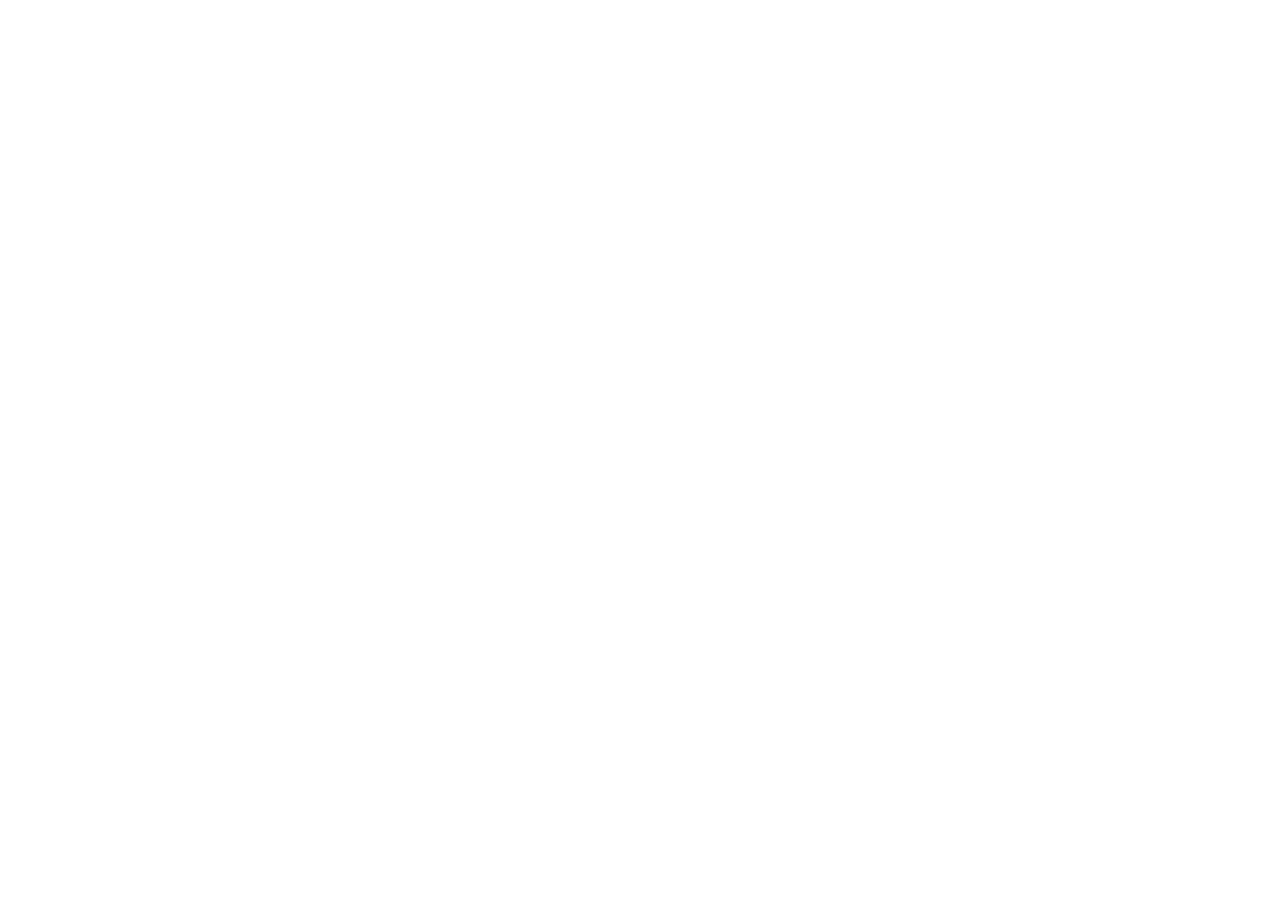
==== js_course_4_lesson_1/index.html @ e209bb3d "Initial commit" ====
<!DOCTYPE html>
<html lang="en">
<head>
    <meta charset="UTF-8">
    <title>Albums</title>
    <link href="https://cdn.jsdelivr.net/npm/bootstrap@5.0.2/dist/css/bootstrap.min.css" rel="stylesheet">
</head>
<body>

    <div class="container" id="albumListDiv"></div>

</body>
<script src="https://cdn.jsdelivr.net/npm/bootstrap@5.0.2/dist/js/bootstrap.bundle.min.js"></script>

<script src="js/albums.js"></script>
<script>

    /*Element for the Albums render*/
    const albumListDiv = document.getElementById('albumListDiv');

    /*Init class Albums, get the list of all albums and render them*/
    const albums = new Albums();

    albums.getAlbums()
          .then(
                (data) => {
                    albums.renderAlbums(data,albumListDiv);
                }
          )
          .catch(e => console.error(e));

</script>
</html>
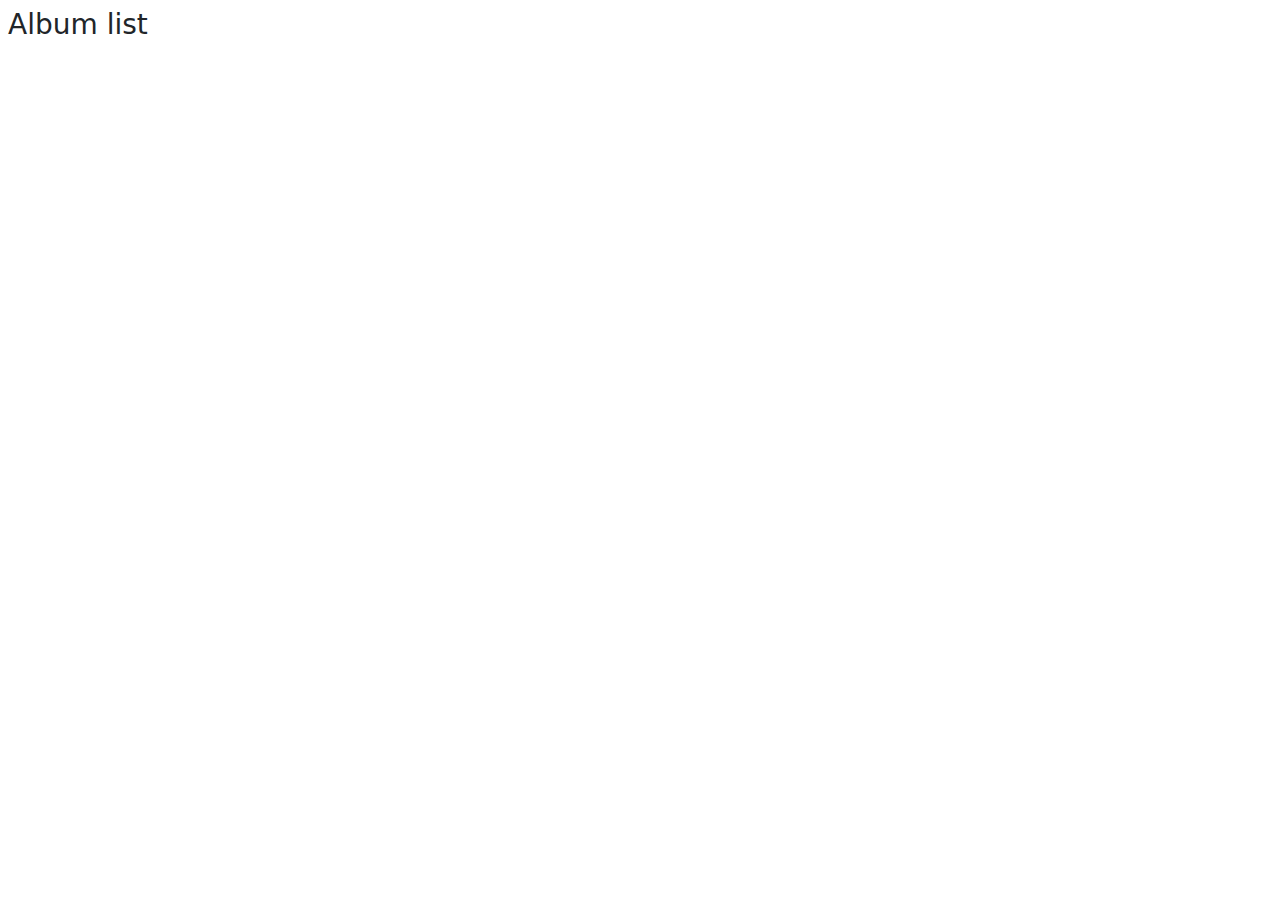
==== commit ef587a84: "Index.html styles" ====
--- a/js_course_4_lesson_1/index.html
+++ b/js_course_4_lesson_1/index.html
@@ -1,33 +1,34 @@
 <!DOCTYPE html>
 <html lang="en">
-<head>
-    <meta charset="UTF-8">
-    <title>Albums</title>
-    <link href="https://cdn.jsdelivr.net/npm/bootstrap@5.0.2/dist/css/bootstrap.min.css" rel="stylesheet">
-</head>
-<body>
+    <head>
+        <meta charset="UTF-8">
+        <title>Albums</title>
+        <link href="https://cdn.jsdelivr.net/npm/bootstrap@5.0.2/dist/css/bootstrap.min.css" rel="stylesheet">
+    </head>
+    <body>
+        <section class="m-2">
+            <h3>Album list</h3>
+            <div class="container" id="albumListDiv"></div>
+        </section>
+        <script src="https://cdn.jsdelivr.net/npm/bootstrap@5.0.2/dist/js/bootstrap.bundle.min.js"></script>
 
-    <div class="container" id="albumListDiv"></div>
+        <script src="js/albums.js"></script>
+        <script>
 
-</body>
-<script src="https://cdn.jsdelivr.net/npm/bootstrap@5.0.2/dist/js/bootstrap.bundle.min.js"></script>
+            /*Element for the Albums render*/
+            const albumListDiv = document.getElementById('albumListDiv');
 
-<script src="js/albums.js"></script>
-<script>
+            /*Init class Albums, get the list of all albums and render them*/
+            const albums = new Albums();
 
-    /*Element for the Albums render*/
-    const albumListDiv = document.getElementById('albumListDiv');
+            albums.getAlbums()
+                  .then(
+                        (data) => {
+                            albums.renderAlbums(data,albumListDiv);
+                        }
+                  )
+                  .catch(e => console.error(e));
 
-    /*Init class Albums, get the list of all albums and render them*/
-    const albums = new Albums();
-
-    albums.getAlbums()
-          .then(
-                (data) => {
-                    albums.renderAlbums(data,albumListDiv);
-                }
-          )
-          .catch(e => console.error(e));
-
-</script>
+        </script>
+    </body>
 </html>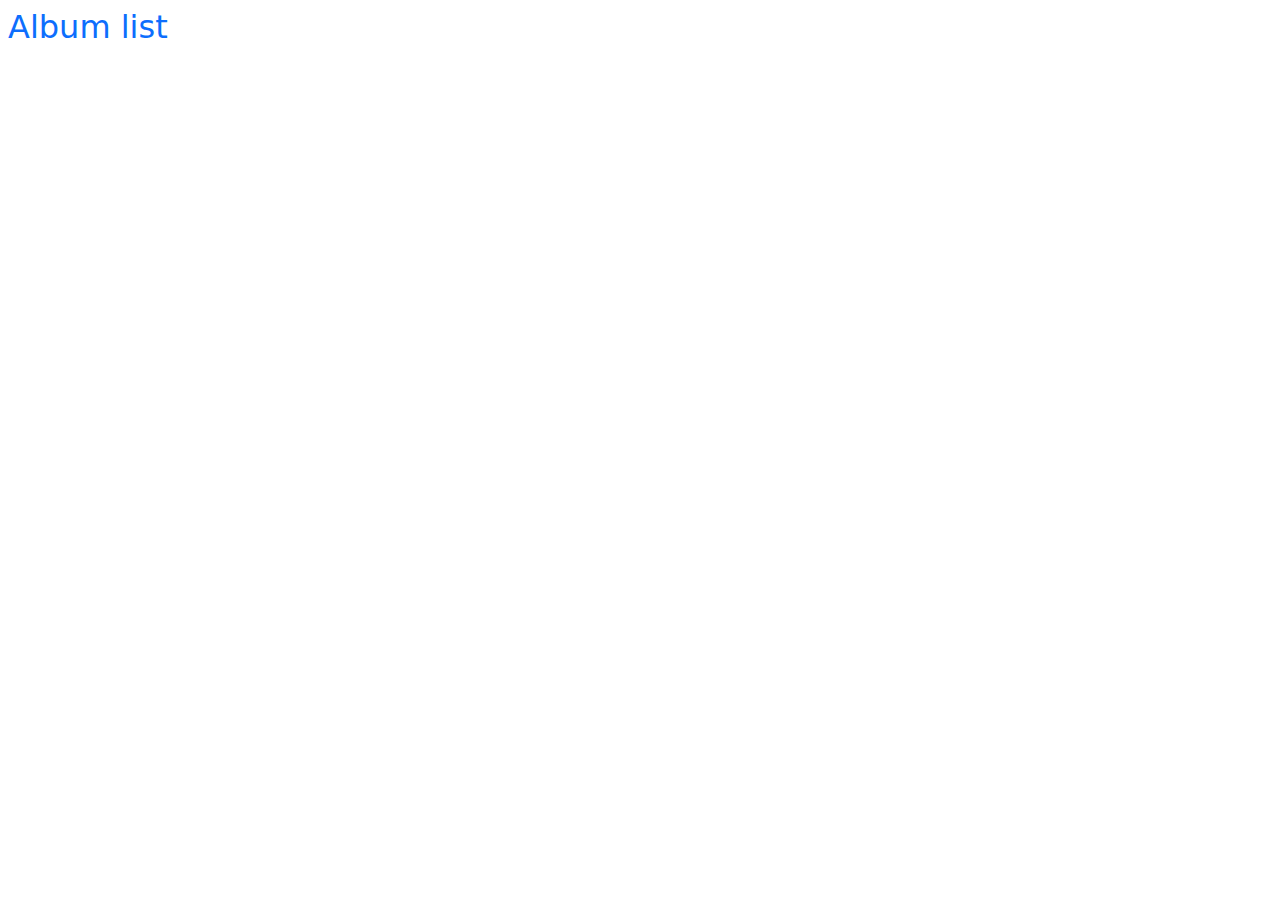
==== commit 2099cda6: "Index styles" ====
--- a/js_course_4_lesson_1/index.html
+++ b/js_course_4_lesson_1/index.html
@@ -2,12 +2,15 @@
 <html lang="en">
     <head>
         <meta charset="UTF-8">
+        <meta name="viewport" content="width=device-width, initial-scale=1, shrink-to-fit=no">
         <title>Albums</title>
         <link href="https://cdn.jsdelivr.net/npm/bootstrap@5.0.2/dist/css/bootstrap.min.css" rel="stylesheet">
+        <link href="css/style.css" rel="stylesheet">
     </head>
-    <body>
+
+    <body class="main">
         <section class="m-2">
-            <h3>Album list</h3>
+            <h2 class="mb-3 text-primary">Album list</h2>
             <div class="container" id="albumListDiv"></div>
         </section>
         <script src="https://cdn.jsdelivr.net/npm/bootstrap@5.0.2/dist/js/bootstrap.bundle.min.js"></script>
--- a/js_course_4_lesson_1/css/style.css
+++ b/js_course_4_lesson_1/css/style.css
@@ -0,0 +1,10 @@
+@media (min-width: 900px) {
+    body.main {
+        background: url(../img/bg.png) no-repeat right bottom fixed;
+    }
+}
+
+
+.tx-width {
+    max-width: 300px;
+}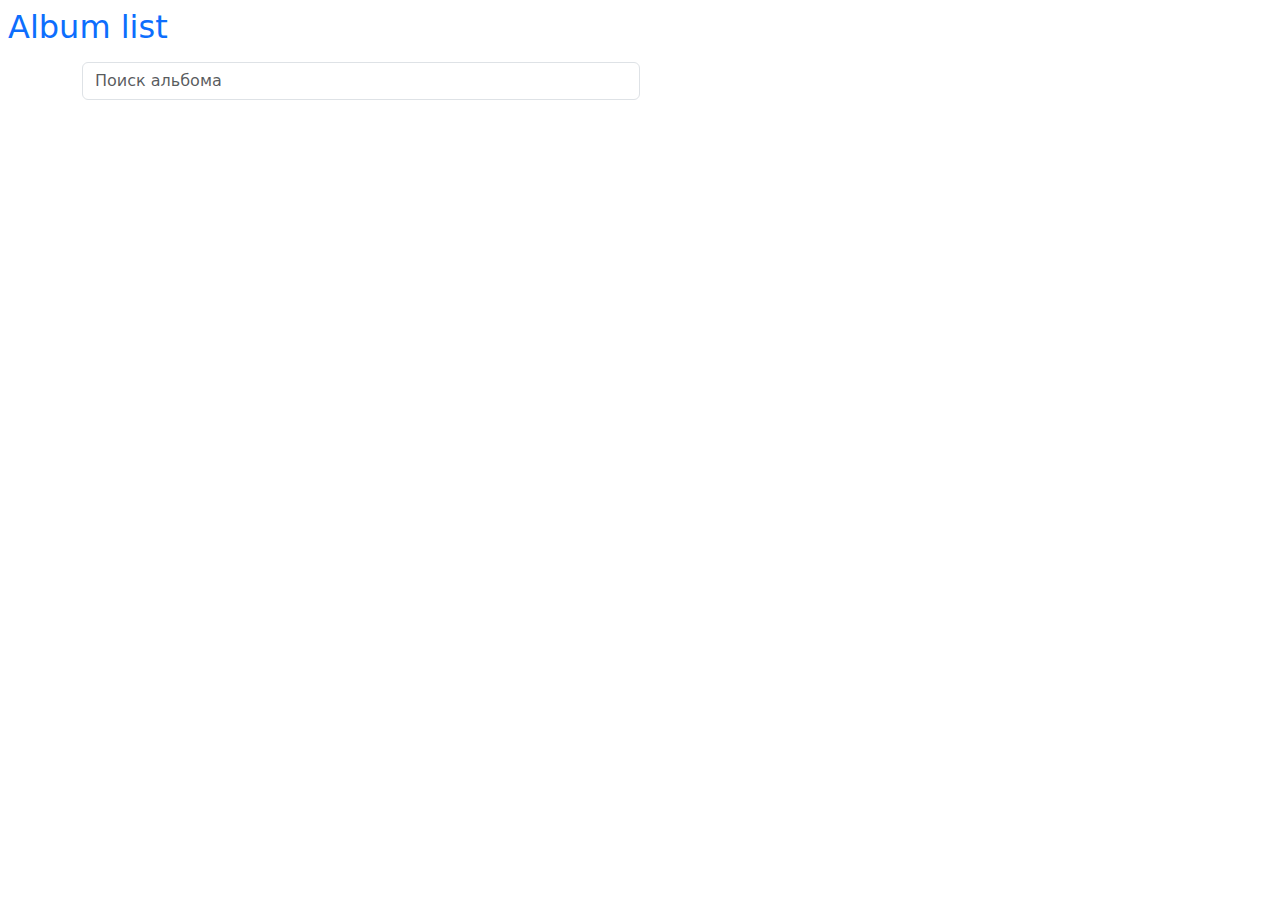
==== commit 51c8ab73: "Index styles" ====
--- a/js_course_4_lesson_1/index.html
+++ b/js_course_4_lesson_1/index.html
@@ -11,6 +11,9 @@
     <body class="main">
         <section class="m-2">
             <h2 class="mb-3 text-primary">Album list</h2>
+            <div class="container mb-3">
+                <input type="text" class="form-control pull-right w-50" id="search" placeholder="Поиск альбома">
+            </div>
             <div class="container" id="albumListDiv"></div>
         </section>
         <script src="https://cdn.jsdelivr.net/npm/bootstrap@5.0.2/dist/js/bootstrap.bundle.min.js"></script>
@@ -20,6 +23,9 @@
 
             /*Element for the Albums render*/
             const albumListDiv = document.getElementById('albumListDiv');
+
+            /*Input text field for searching albums name*/
+            const search_field = document.getElementById('search');
 
             /*Init class Albums, get the list of all albums and render them*/
             const albums = new Albums();
@@ -32,6 +38,21 @@
                   )
                   .catch(e => console.error(e));
 
+
+
+            /*Event listener for input keyup events on the search field*/
+            search_field.addEventListener("keyup",function (e) {
+                let search_string = e.target.value;
+                let items = document.getElementsByClassName("album-name");
+                for (let i = 0; i < items.length; i++) {
+                    if(items[i].innerHTML.toLowerCase().indexOf( search_string.toLowerCase() ) === -1) {
+                        items[i].classList.add("d-none");
+                    }
+                    else {
+                        items[i].classList.remove("d-none");
+                    }
+                }
+            });
         </script>
     </body>
 </html>